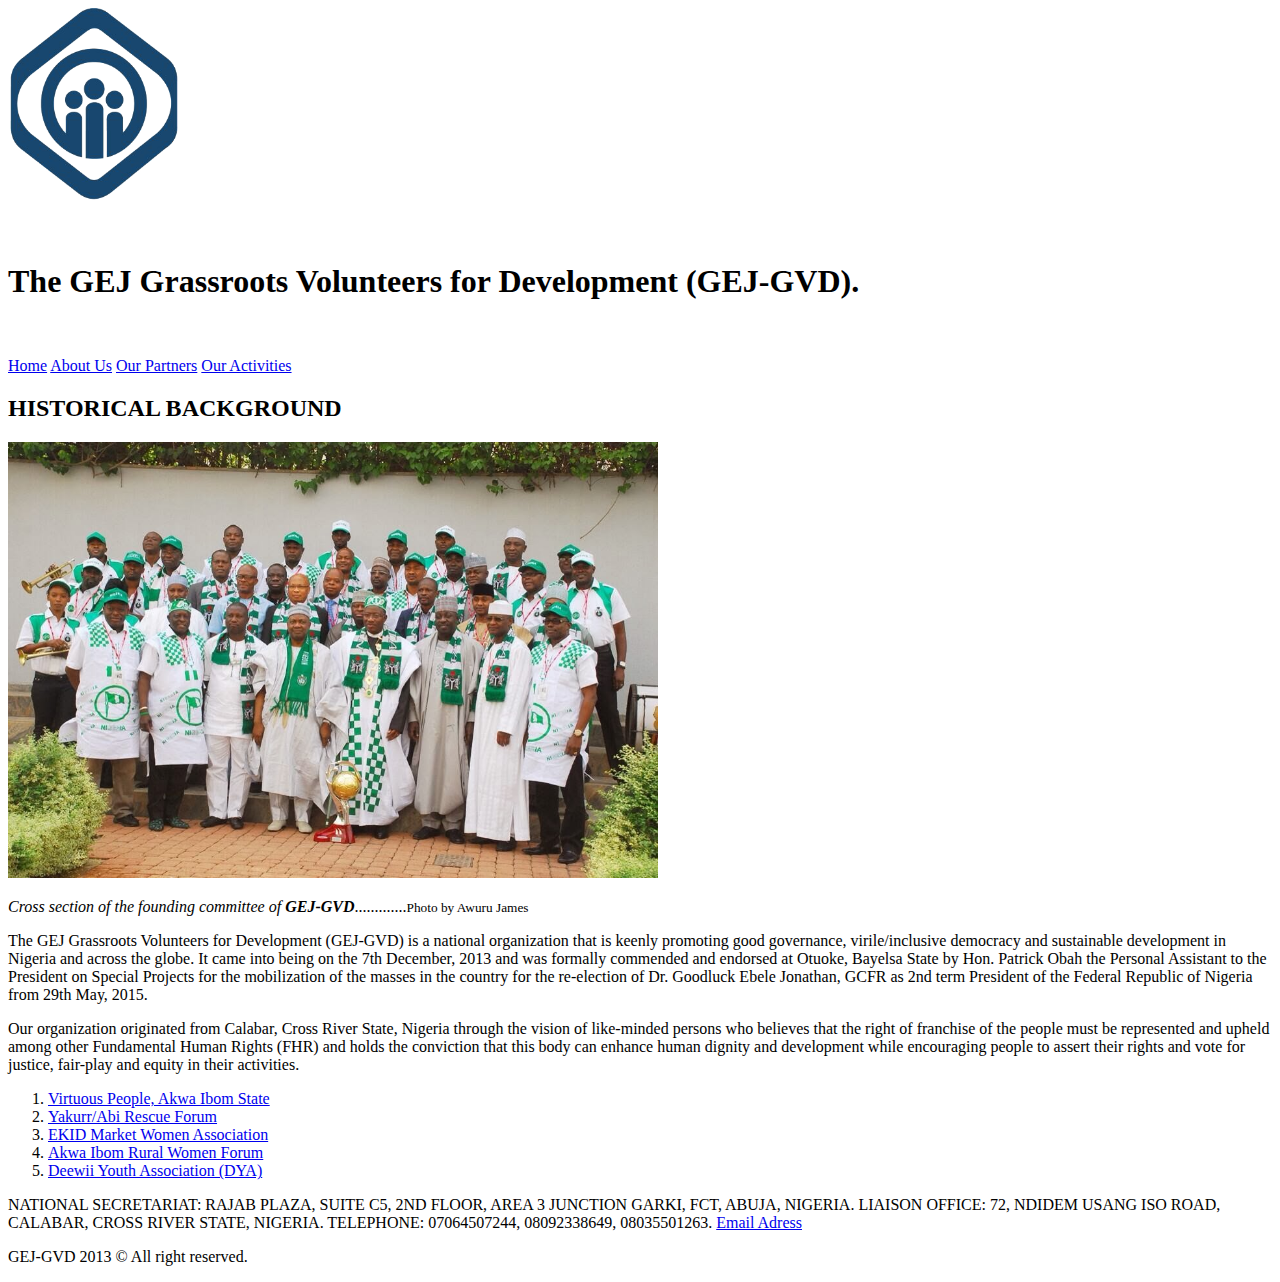
==== index.html @ 3b08f2e0 "fix gh-pages issue" ====
<!DOCTYPE html>
<html lang="en">
<head>
    <meta charset="UTF-8">
    <meta name "Author" content="GEJ-GVD">
    <meta name "Description" content="GEJ-GVD">
    <meta name "Viewport" content="Politics, Good governance, Human rights,">
    <meta name="viewport" content="width=device-width, initial-scale=1.0">
    <title>GEJ-GVD</title>
</head>
<body>
    <header>
        <img width="170" src="images/Logo2.png" alt="">
        <h1><br>
            The GEJ Grassroots Volunteers for Development (GEJ-GVD). 
        </h1><br><br>
        <nav>
            <a href="Home.html" target="_blnak">Home</a>
            <a href="About.html" target="_blank">About Us</a>
            <a href="Partnership.html" target="_blank">Our Partners</a>
            <a href="Ativities" target="_blank">Our Activities</a>

        </nav>
    </header>
    <section>
        <h2>
           HISTORICAL BACKGROUND 
        </h2>
        <img width="650" src="images/Commitee mem..jpg" alt="">
        <p>
            <i>Cross section of the founding committee of <b>GEJ-GVD</b></i>.............<small>Photo by Awuru James</small>
        </p>
        <p>
           The GEJ Grassroots Volunteers for Development (GEJ-GVD) is a national organization that is keenly promoting good governance, virile/inclusive democracy and sustainable development in Nigeria and across the globe. It came into being on the 7th December, 2013 and was formally commended and endorsed at Otuoke, Bayelsa State by Hon. Patrick Obah the Personal Assistant to the President on Special Projects for the mobilization of the masses in the country for the re-election of Dr. Goodluck Ebele Jonathan, GCFR as 2nd term President of the Federal Republic of Nigeria from 29th May, 2015.
        </p>

        <p>
           Our organization originated from Calabar, Cross River State, Nigeria through the vision of like-minded persons who believes that the right of franchise of the people must be represented and upheld among other Fundamental Human Rights (FHR) and holds the conviction that this body can enhance human dignity and development while encouraging people to assert their rights and vote for justice, fair-play and equity in their activities.
        </p>
             

    </section>


    <section>
        <nav>
            <ol><li><a href="#">Virtuous People, Akwa Ibom State</</li>
                <li><a href="#">Yakurr/Abi Rescue Forum</a></li>
                <li><a href="#">EKID Market Women Association</a></li>
                <li><a href="#">Akwa Ibom Rural Women Forum</a></li>
                <li><a href="#">Deewii Youth Association (DYA)</a></li>
            </ol>
        </nav>
    </section>

    

    <footer>
        <p>
          NATIONAL SECRETARIAT: RAJAB PLAZA, SUITE C5, 2ND FLOOR, AREA 3 JUNCTION GARKI, FCT, ABUJA, NIGERIA.
          LIAISON OFFICE: 72, NDIDEM USANG ISO ROAD, CALABAR, CROSS RIVER STATE, NIGERIA.
          TELEPHONE: 07064507244, 08092338649, 08035501263.
          <a href="mondayjamesawuru10@gmail.com"target="mondayjamesawuru10@gmail.com">Email Adress</a>
        </p>
        <P>
            GEJ-GVD 2013 &copy; All right reserved.
        </P>

    </footer>
</body>
</html>
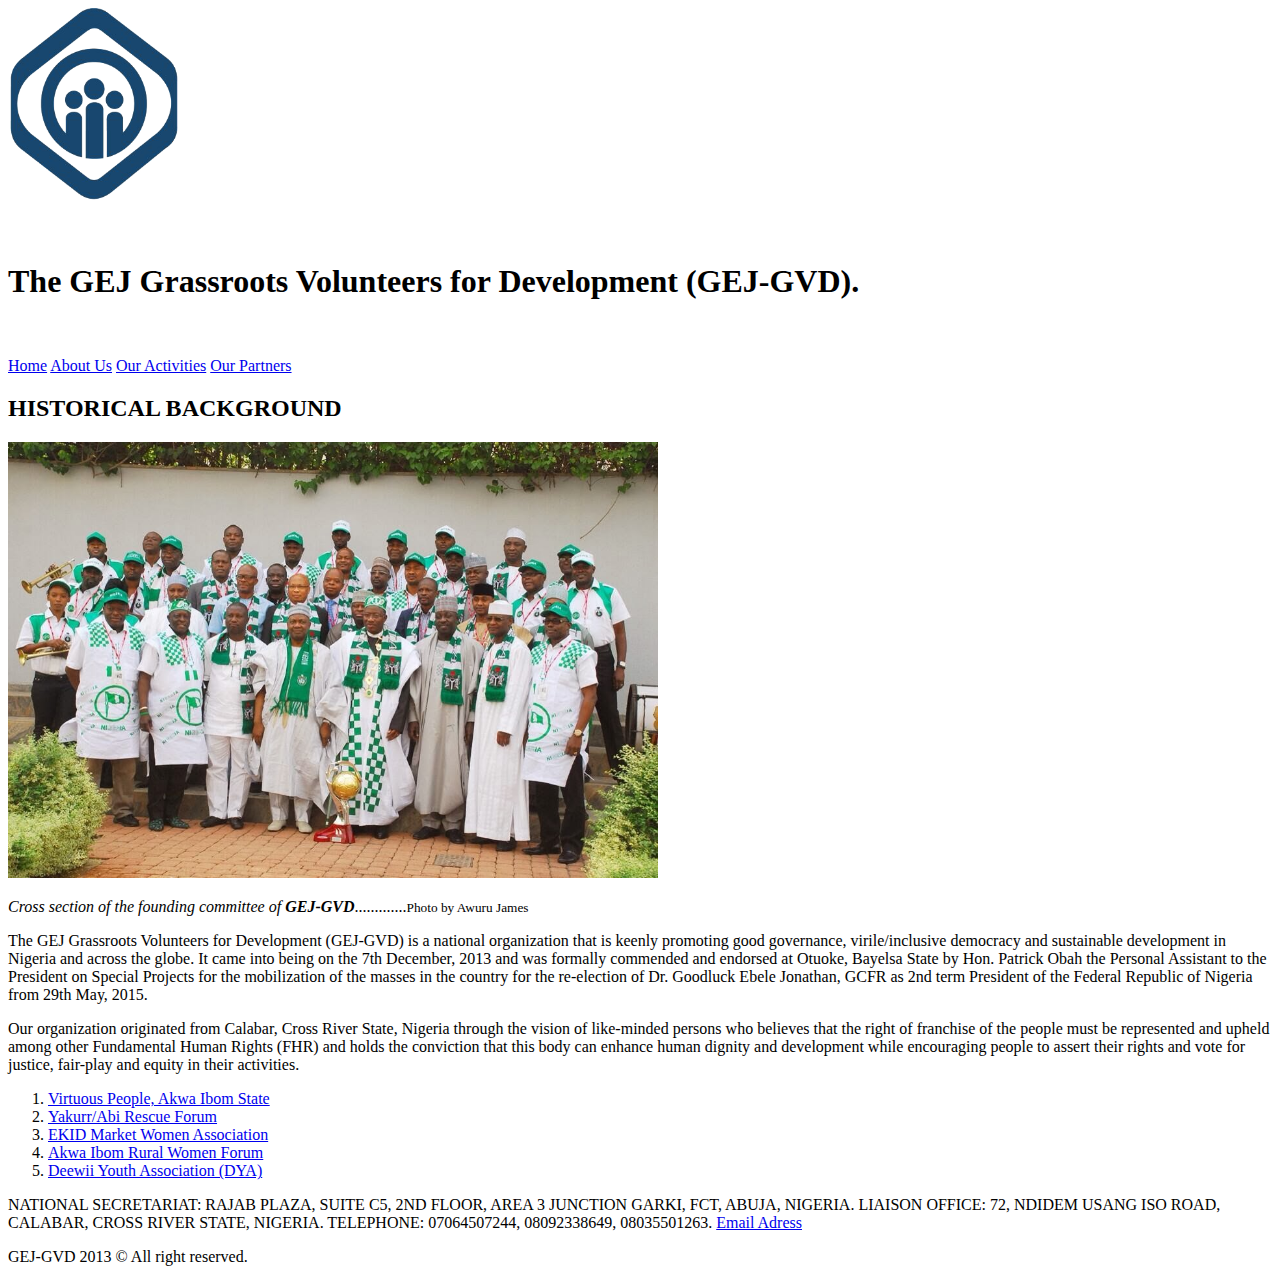
==== commit 80846026: "fix gh-pages issue" ====
--- a/index.html
+++ b/index.html
@@ -15,11 +15,10 @@
             The GEJ Grassroots Volunteers for Development (GEJ-GVD). 
         </h1><br><br>
         <nav>
-            <a href="Home.html" target="_blnak">Home</a>
-            <a href="About.html" target="_blank">About Us</a>
-            <a href="Partnership.html" target="_blank">Our Partners</a>
-            <a href="Ativities" target="_blank">Our Activities</a>
-
+            <a href="index.html" target="_blank">Home</a>
+            <a href="about.html" target="_blank">About Us</a>
+            <a href="activities.html" target="_blank">Our Activities</a>
+            <a href="partnership.html" target="_blank">Our Partners</a>
         </nav>
     </header>
     <section>
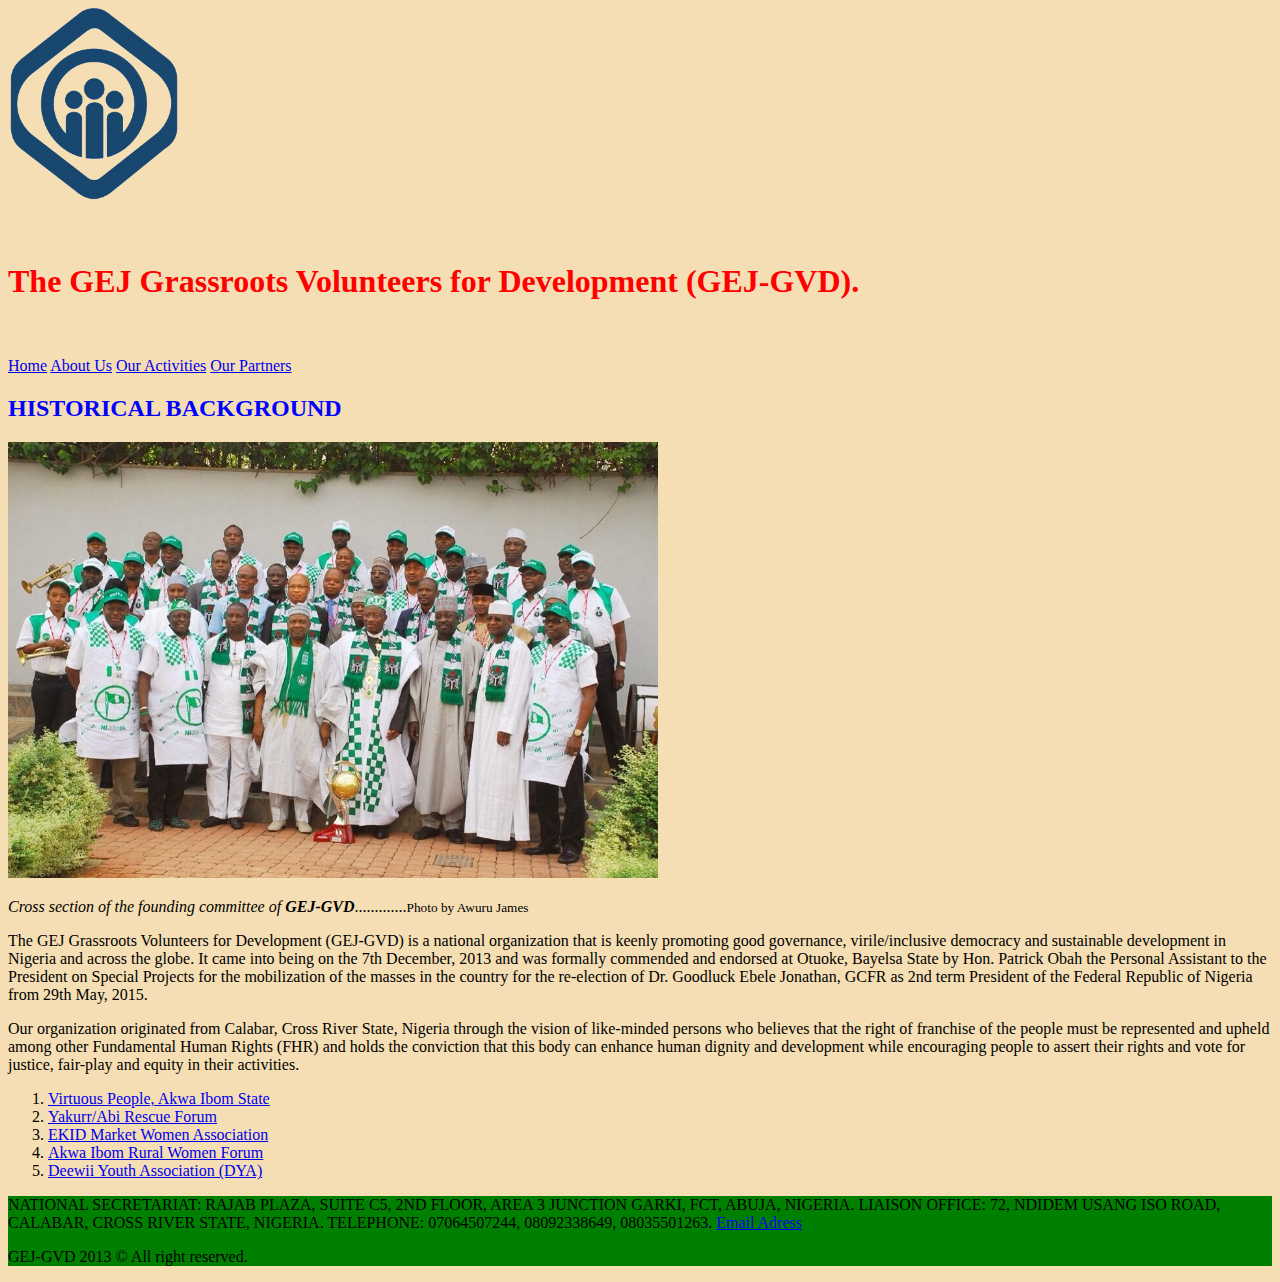
==== commit 7ff83759: "second commit" ====
--- a/index.html
+++ b/index.html
@@ -2,11 +2,12 @@
 <html lang="en">
 <head>
     <meta charset="UTF-8">
-    <meta name "Author" content="GEJ-GVD">
-    <meta name "Description" content="GEJ-GVD">
-    <meta name "Viewport" content="Politics, Good governance, Human rights,">
+    <meta name="Author" content="GEJ-GVD">
+    <meta name="Description" content="GEJ-GVD">
+    <meta name="Viewport" content="Politics, Good governance, Human rights,">
     <meta name="viewport" content="width=device-width, initial-scale=1.0">
     <title>GEJ-GVD</title>
+    <link rel="stylesheet" href="style.css">
 </head>
 <body>
     <header>
@@ -15,10 +16,10 @@
             The GEJ Grassroots Volunteers for Development (GEJ-GVD). 
         </h1><br><br>
         <nav>
-            <a href="index.html" target="_blank">Home</a>
-            <a href="about.html" target="_blank">About Us</a>
-            <a href="activities.html" target="_blank">Our Activities</a>
-            <a href="partnership.html" target="_blank">Our Partners</a>
+            <a href="index.html">Home</a>
+            <a href="about.html">About Us</a>
+            <a href="activities.html">Our Activities</a>
+            <a href="partnership.html">Our Partners</a>
         </nav>
     </header>
     <section>
--- a/style.css
+++ b/style.css
@@ -0,0 +1,19 @@
+h1{
+    color: red;
+}
+
+h2{
+    color: blue;
+}
+
+h3{
+    color: blue;
+}
+
+footer{
+    background-color: green;
+}
+
+body{
+    background-color: wheat;
+}
